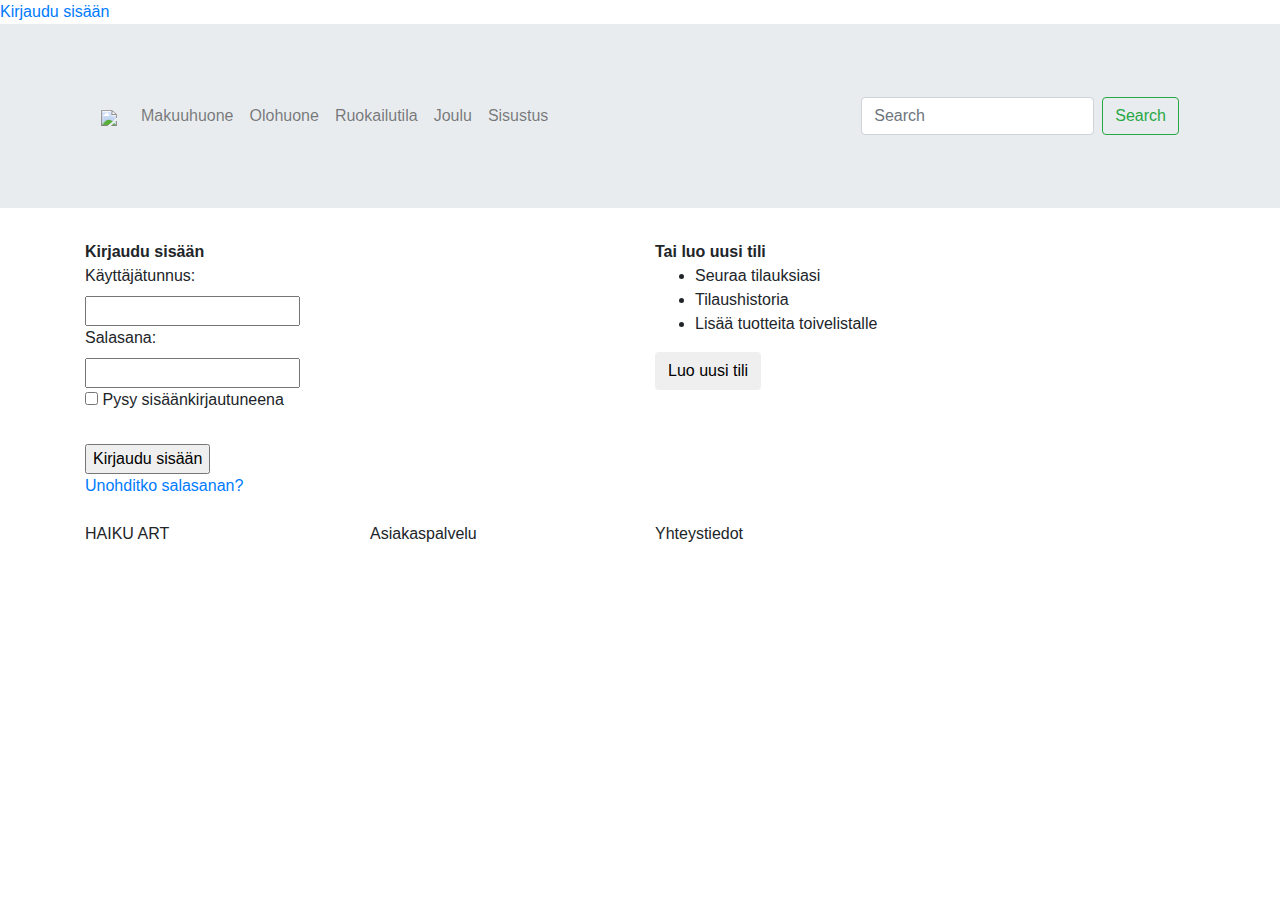
==== kirjautuminen.html @ bccde184 "Add files via upload" ====
<!doctype html>
<html lang="en">
  <head>
    
    <meta charset="utf-8">
    <meta name="viewport" content="width=device-width, initial-scale=1, shrink-to-fit=no">

   
    <link rel="stylesheet" href="https://maxcdn.bootstrapcdn.com/bootstrap/4.0.0/css/bootstrap.min.css" integrity="sha384-Gn5384xqQ1aoWXA+058RXPxPg6fy4IWvTNh0E263XmFcJlSAwiGgFAW/dAiS6JXm" crossorigin="anonymous">
    <link rel="stylesheet" href="styles.css">
    <title>Kirjaudu</title>
  </head>
  <body>
    <header><a href="kirjautuminen.html">Kirjaudu sisään</a></header>
    
    <div class="jumbotron jumbotron-fluid">
        <div class="container">
    <nav class="navbar navbar-expand-lg navbar-light bg-custom">
        <a class="navbar-brand" href="index.html"><img src="Final_images/logoplaceholder.png" class="img-fluid" height="auto" width="150"></a>
        <button class="navbar-toggler" type="button" data-toggle="collapse" data-target="#navbarTogglerDemo02" aria-controls="navbarTogglerDemo02" aria-expanded="false" aria-label="Toggle navigation">
          <span class="navbar-toggler-icon"></span>
        </button>
      
        <div class="collapse navbar-collapse" id="navbarTogglerDemo02">
          <ul class="navbar-nav mr-auto mt-2 mt-lg-0">
            <li class="nav-item">
              <a class="nav-link" href="#">Makuuhuone </a>
            </li>
            <li class="nav-item">
              <a class="nav-link" href="#">Olohuone</a>
            </li>
            <li class="nav-item">
              <a class="nav-link" href="#">Ruokailutila</a>
            </li>
            <li class="nav-item">
                <a class="nav-link" href="#">Joulu</a>
              </li>
              <li class="nav-item">
                <a class="nav-link" href="#">Sisustus</a>
              </li>
          </ul>
          <form class="form-inline my-2 my-lg-0">
            <input class="form-control mr-sm-2" type="search" placeholder="Search">
            <button class="btn btn-outline-success my-2 my-sm-0" type="submit">Search</button>
          </form>
        </div>
      </nav>
    </div>
</div>

<div class="container">
    
<div class="row">
    <div class="col-lg-6"> 
        <div class="section"> <form action="/action_page.php" method="get">
            <b>Kirjaudu sisään</b><br>
            <label for="fname">Käyttäjätunnus:</label><br>
            <input type="text" id="fname" name="fname"><br>
    
            <label for="password">Salasana:</label><br>
            <input type="password" id="password" name="password"><br>
           
            <input type="checkbox" id="terms" name="terms" value="terms">
            <label for="terms">Pysy sisäänkirjautuneena</label><br><br>
            
            <input type="submit" value="Kirjaudu sisään"><br> <a href="#" target="_blank">Unohditko salasanan?</a>
            <br><br>
            
        </form></div></div><br>
            <div class="col-lg-6"> 
                <div class="section"> 
                    <b>Tai luo uusi tili</b>
                    <ul>
                      <li>Seuraa tilauksiasi</li>
                      <li>Tilaushistoria</li>
                      <li>Lisää tuotteita toivelistalle</li>
                    </ul>   
                    <button type="button" class="btn">Luo uusi tili</button>
                </div>
            </div>
            
    </div>  
   
</div>

    <footer>
        <div class="container">

            <div class="row">
                <div class="col-lg-3">
                    <div class="footercontent">HAIKU ART</div>
                </div>
                        
                <div class="col-lg-3">
                    <div class="footercontent">Asiakaspalvelu</div>
                </div>
            
                <div class="col-lg-3">
                    <div class="footercontent">Yhteystiedot</div>
                </div>
            
                <div class="col-lg-3">
                    <div class="footercontent"></div>
                </div>
            </div>
    </footer>
    
     </body>
</html>
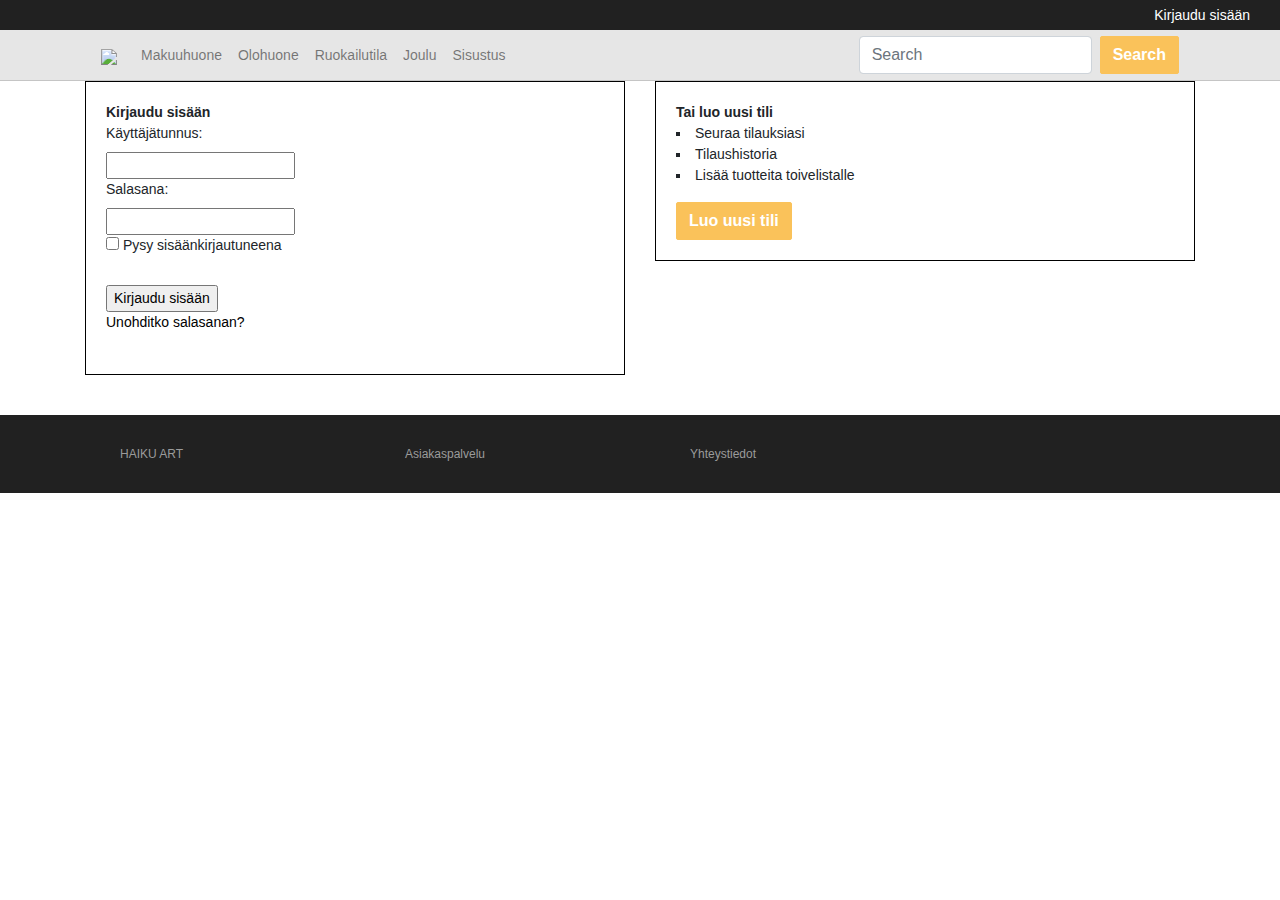
==== commit c7e57817: "Update kirjautuminen.html" ====
--- a/kirjautuminen.html
+++ b/kirjautuminen.html
@@ -7,7 +7,7 @@
 
    
     <link rel="stylesheet" href="https://maxcdn.bootstrapcdn.com/bootstrap/4.0.0/css/bootstrap.min.css" integrity="sha384-Gn5384xqQ1aoWXA+058RXPxPg6fy4IWvTNh0E263XmFcJlSAwiGgFAW/dAiS6JXm" crossorigin="anonymous">
-    <link rel="stylesheet" href="styles.css">
+    <link rel="stylesheet" href="css/styles.css">
     <title>Kirjaudu</title>
   </head>
   <body>
@@ -106,4 +106,4 @@
     </footer>
     
      </body>
-</html>+</html>
--- a/css/styles.css
+++ b/css/styles.css
@@ -0,0 +1,165 @@
+header {
+    background-color: #212121;
+    color: white;
+    font-size: 14px;
+    height: 30px;
+    border: 0px solid white !important;
+    margin-bottom: 0px;
+    text-align: right;
+    padding: 5px 30px 0px 0px;
+}
+header a {
+    color: white;
+}
+header a:hover {
+    color: white;
+  }
+header a :active {
+    color:white;
+  }
+body{
+    font-size: 14px;
+}
+.jumbotron{
+    background-color: #e6e6e6;
+    background-image: url();
+    height: max-content;
+    background-repeat: no-repeat;
+    background-size: cover;
+    background-position: top center;
+    padding-top: 0px !important;
+    padding-bottom: 0px !important;
+    border-bottom: 1px solid rgb(197, 197, 197); 
+    margin-bottom: 0px;   
+}
+.Jbox{
+    background-color: #212121;
+    height: max-content;  
+    padding-top: 0px; 
+    padding-left: 0px;
+    color: #448490;
+}
+.Jboxtext{
+    background-color: #212121;
+    color: white;
+    opacity: 60%;
+    border-radius: 0px;
+    padding: 10px;
+    width: max-content;
+    text-align: left;
+    font-size: 14px;
+    
+}
+
+h1{
+    font-size: 30px;
+}
+.navbar {
+    padding-top: 5px !important;
+    padding-bottom: 5px !important;
+    margin: 0px;
+    background-color:transparent;    
+}
+.section{
+    border: 0.5px solid black !important; 
+    height: max-content;
+    width: auto;
+    padding: 20px;
+    margin: 0px 0px 00px 0px
+}
+a {
+    color: black;
+}
+a:hover {
+    color: black;
+  }
+a :active {
+    color:black;
+  }
+
+.btn {
+    color: #ffffff;
+    background-color: #FAC25A;
+    border-color: #FAC25A;
+    font-weight: bold;
+    border-radius: 2px;
+    }
+    .btn:hover,
+    .btn:active,
+    .btn:focus,
+    .btn:active {
+    background: #ffcf76;
+    color: #ffffff; 
+    border-color: #ffcf76;
+  
+}
+.placeholder-img{
+    text-align: center;
+}
+.mainimage {
+    margin-top: 30px;
+    padding: 0px;
+    text-align: center;
+    border: 0px solid black !important; 
+}
+
+.tuotetekstit{
+    padding: 20px 0px 0px 0px;
+    text-align: left;
+    margin: 20px;
+
+}
+.tuotekuvat{
+    
+    padding: 0px;
+    text-align: center;
+    margin-top: 40px;
+    
+}
+.centered {
+    position: absolute;
+    top: 50%;
+    left: 50%;
+    transform: translate(-50%, -50%);
+  }
+
+span {
+    background-color: #448490;
+    padding: 5px;
+    color: white;
+    border-radius: 2px;
+}
+.tuotekuvat:hover {
+    transition-delay: 0ms;
+    opacity: 0.5;
+    
+}
+.esikatselukuva{
+    text-align: left;
+    margin: 0px;
+    padding-top:20px;
+    border: 0px solid gray;
+}
+.esikatselukuva img:hover {
+    
+    opacity: 0.5;
+}
+ul{
+    list-style-type: square;
+    list-style-position: inside;
+    padding: 0px;
+}
+footer{ 
+    border: 0px solid white !important;
+    max-width: 100%;
+    height: max-content;
+    background-color: #212121;
+    padding-left: 70px;
+    margin-top: 40px;
+}
+.footercontent{
+    color: #9b9b9b;
+    font-size: 12px;
+    padding-top: 30px;
+    padding-bottom: 30px;
+}
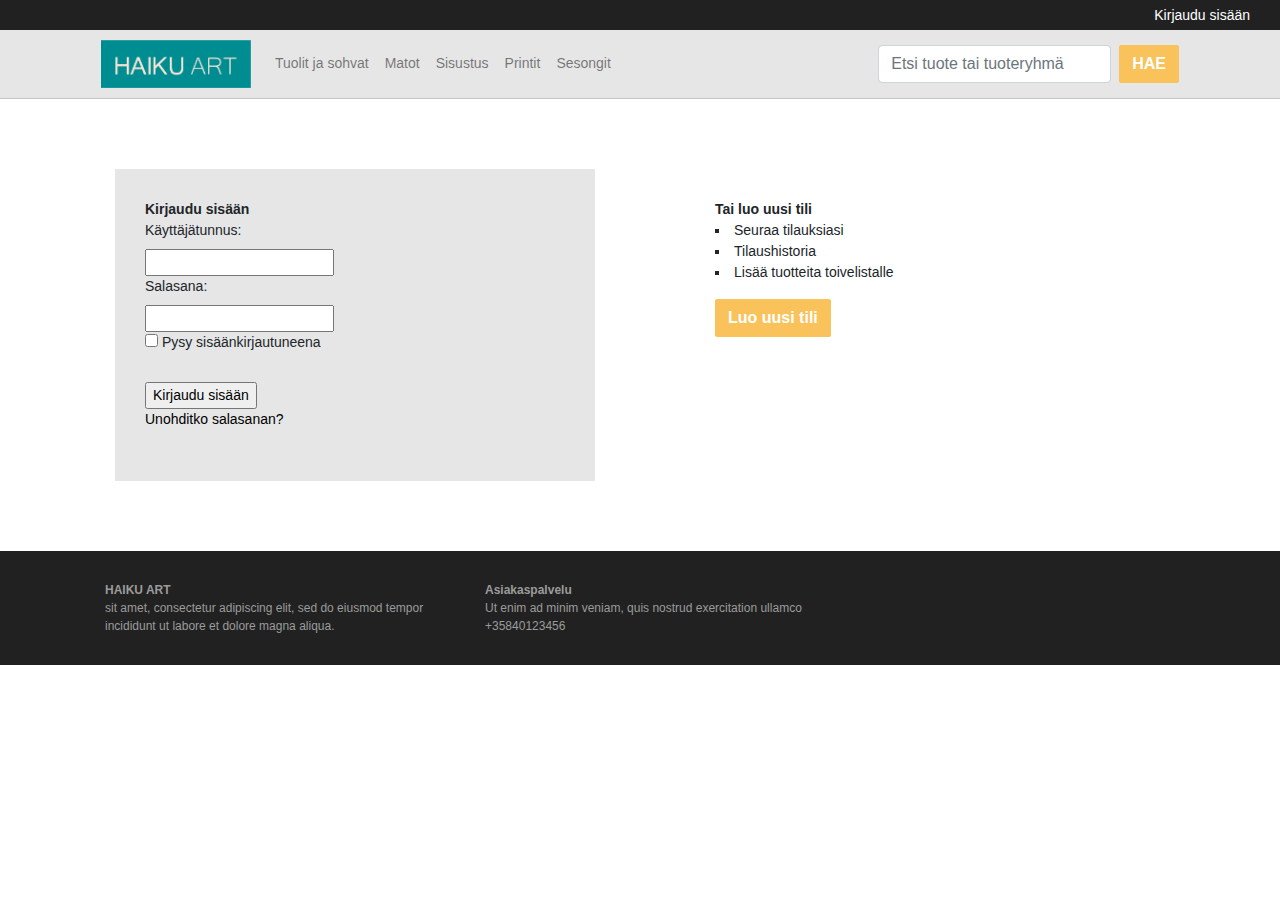
==== commit f323179a: "Add files via upload" ====
--- a/kirjautuminen.html
+++ b/kirjautuminen.html
@@ -5,7 +5,6 @@
     <meta charset="utf-8">
     <meta name="viewport" content="width=device-width, initial-scale=1, shrink-to-fit=no">
 
-   
     <link rel="stylesheet" href="https://maxcdn.bootstrapcdn.com/bootstrap/4.0.0/css/bootstrap.min.css" integrity="sha384-Gn5384xqQ1aoWXA+058RXPxPg6fy4IWvTNh0E263XmFcJlSAwiGgFAW/dAiS6JXm" crossorigin="anonymous">
     <link rel="stylesheet" href="css/styles.css">
     <title>Kirjaudu</title>
@@ -14,45 +13,51 @@
     <header><a href="kirjautuminen.html">Kirjaudu sisään</a></header>
     
     <div class="jumbotron jumbotron-fluid">
-        <div class="container">
-    <nav class="navbar navbar-expand-lg navbar-light bg-custom">
-        <a class="navbar-brand" href="index.html"><img src="Final_images/logoplaceholder.png" class="img-fluid" height="auto" width="150"></a>
-        <button class="navbar-toggler" type="button" data-toggle="collapse" data-target="#navbarTogglerDemo02" aria-controls="navbarTogglerDemo02" aria-expanded="false" aria-label="Toggle navigation">
-          <span class="navbar-toggler-icon"></span>
-        </button>
-      
-        <div class="collapse navbar-collapse" id="navbarTogglerDemo02">
-          <ul class="navbar-nav mr-auto mt-2 mt-lg-0">
-            <li class="nav-item">
-              <a class="nav-link" href="#">Makuuhuone </a>
+      <div class="container">
+  <nav class="navbar navbar-expand-lg navbar-light bg-custom">
+      <a class="navbar-brand" href="index.html"><img src="images/haikuart_logo.png" class="img-fluid" alt="logo"></a>
+      <button class="navbar-toggler" type="button" data-toggle="collapse" data-target="#navbarTogglerDemo02" aria-controls="navbarTogglerDemo02" aria-expanded="false" aria-label="Toggle navigation">
+        <span class="navbar-toggler-icon"></span>
+      </button>
+    
+      <div class="collapse navbar-collapse" id="navbarTogglerDemo02">
+        <ul class="navbar-nav mr-auto mt-2 mt-lg-0">
+          <li class="nav-item">
+            <a class="nav-link" href="tuolit.html">Tuolit ja sohvat</a>
+          </li>
+          <li class="nav-item">
+            <a class="nav-link" href="matot.html">Matot</a>
+          </li>
+          <li class="nav-item">
+            <a class="nav-link" href="sisustus.html">Sisustus</a>
+          </li>
+          <li class="nav-item">
+              <a class="nav-link" href="printit.html">Printit</a>
             </li>
             <li class="nav-item">
-              <a class="nav-link" href="#">Olohuone</a>
+              <a class="nav-link" href="sesongit.html">Sesongit</a>
             </li>
-            <li class="nav-item">
-              <a class="nav-link" href="#">Ruokailutila</a>
-            </li>
-            <li class="nav-item">
-                <a class="nav-link" href="#">Joulu</a>
-              </li>
-              <li class="nav-item">
-                <a class="nav-link" href="#">Sisustus</a>
-              </li>
-          </ul>
-          <form class="form-inline my-2 my-lg-0">
-            <input class="form-control mr-sm-2" type="search" placeholder="Search">
-            <button class="btn btn-outline-success my-2 my-sm-0" type="submit">Search</button>
-          </form>
-        </div>
-      </nav>
-    </div>
+        </ul>
+        <form class="form-inline my-2 my-lg-0">
+          <input class="form-control mr-sm-2" type="search" placeholder="Etsi tuote tai tuoteryhmä">
+          <button class="btn btn-outline-success my-2 my-sm-0" type="submit">HAE</button>
+        </form>
+      </div>
+    </nav>
+  </div>
 </div>
 
 <div class="container">
+
+  <div class="row">
+    <div class="col-lg-12">
+      <div class="section"></div>
+    </div></div>
     
 <div class="row">
     <div class="col-lg-6"> 
-        <div class="section"> <form action="/action_page.php" method="get">
+        <div class="kirjaudu">
+          <div class="section"> <form action="/action_page.php" method="get">
             <b>Kirjaudu sisään</b><br>
             <label for="fname">Käyttäjätunnus:</label><br>
             <input type="text" id="fname" name="fname"><br>
@@ -66,8 +71,9 @@
             <input type="submit" value="Kirjaudu sisään"><br> <a href="#" target="_blank">Unohditko salasanan?</a>
             <br><br>
             
-        </form></div></div><br>
+        </form></div></div></div><br>
             <div class="col-lg-6"> 
+              <div class="kirjaudu2">
                 <div class="section"> 
                     <b>Tai luo uusi tili</b>
                     <ul>
@@ -77,33 +83,28 @@
                     </ul>   
                     <button type="button" class="btn">Luo uusi tili</button>
                 </div>
-            </div>
-            
-    </div>  
-   
+            </div>    
+        </div>    
+    </div>
 </div>
 
-    <footer>
-        <div class="container">
-
-            <div class="row">
-                <div class="col-lg-3">
-                    <div class="footercontent">HAIKU ART</div>
-                </div>
-                        
-                <div class="col-lg-3">
-                    <div class="footercontent">Asiakaspalvelu</div>
-                </div>
-            
-                <div class="col-lg-3">
-                    <div class="footercontent">Yhteystiedot</div>
-                </div>
-            
-                <div class="col-lg-3">
-                    <div class="footercontent"></div>
-                </div>
-            </div>
-    </footer>
+<footer>
+  <div class="container">
+      <div class="row">
+          <div class="col-lg-4">
+              <div class="footercontent"><b>HAIKU ART</b><br> sit amet, consectetur adipiscing elit, sed do eiusmod tempor incididunt ut 
+                labore et dolore magna aliqua.</div>
+          </div>
+                  
+          <div class="col-lg-8">
+              <div class="footercontent"><b>Asiakaspalvelu</b><br>Ut enim ad minim veniam, quis nostrud exercitation ullamco<br> +35840123456 </div>
+          </div>
+      </div>
+  </div>
+</footer>
+    <script src="https://code.jquery.com/jquery-3.2.1.slim.min.js" integrity="sha384-KJ3o2DKtIkvYIK3UENzmM7KCkRr/rE9/Qpg6aAZGJwFDMVNA/GpGFF93hXpG5KkN" crossorigin="anonymous"></script>
+    <script src="https://cdnjs.cloudflare.com/ajax/libs/popper.js/1.12.9/umd/popper.min.js" integrity="sha384-ApNbgh9B+Y1QKtv3Rn7W3mgPxhU9K/ScQsAP7hUibX39j7fakFPskvXusvfa0b4Q" crossorigin="anonymous"></script>
+    <script src="https://maxcdn.bootstrapcdn.com/bootstrap/4.0.0/js/bootstrap.min.js" integrity="sha384-JZR6Spejh4U02d8jOt6vLEHfe/JQGiRRSQQxSfFWpi1MquVdAyjUar5+76PVCmYl" crossorigin="anonymous"></script>
     
      </body>
-</html>
+</html>--- a/css/styles.css
+++ b/css/styles.css
@@ -37,7 +37,7 @@
     height: max-content;  
     padding-top: 0px; 
     padding-left: 0px;
-    color: #448490;
+    color:  #9b9b9b;
 }
 .Jboxtext{
     background-color: #212121;
@@ -45,7 +45,7 @@
     opacity: 60%;
     border-radius: 0px;
     padding: 10px;
-    width: max-content;
+    width: auto;
     text-align: left;
     font-size: 14px;
     
@@ -60,12 +60,28 @@
     margin: 0px;
     background-color:transparent;    
 }
+.navbar-brand img {
+    width: 150px;
+}
+.kirjaudu{
+    text-align: center;
+    background-color:  #e6e6e6;
+    padding: 10px;
+    margin:30px;
+}
+.kirjaudu2{
+    text-align: center;
+    background-color: white;
+    padding: 10px;
+    margin:30px;
+}
 .section{
-    border: 0.5px solid black !important; 
+    border: 0px solid black !important; 
     height: max-content;
     width: auto;
     padding: 20px;
-    margin: 0px 0px 00px 0px
+    margin: 0px 0px 00px 0px;
+    text-align: left;
 }
 a {
     color: black;
@@ -104,16 +120,16 @@
 }
 
 .tuotetekstit{
-    padding: 20px 0px 0px 0px;
+    padding: 15px;
     text-align: left;
-    margin: 20px;
+    margin: 30px 15px 0px 15px;
 
 }
 .tuotekuvat{
     
-    padding: 0px;
+    padding: 15px;
     text-align: center;
-    margin-top: 40px;
+    margin: 15px;
     
 }
 .centered {
@@ -124,14 +140,15 @@
   }
 
 span {
-    background-color: #448490;
-    padding: 5px;
-    color: white;
+    background-color: white;
+    padding: 5px 5px 5px 5px;
+    color: black;
+    opacity: 85%;
     border-radius: 2px;
 }
 .tuotekuvat:hover {
     transition-delay: 0ms;
-    opacity: 0.5;
+    opacity: 0.7;
     
 }
 .esikatselukuva{
@@ -154,7 +171,7 @@
     max-width: 100%;
     height: max-content;
     background-color: #212121;
-    padding-left: 70px;
+    padding-left: 40px;
     margin-top: 40px;
 }
 .footercontent{
